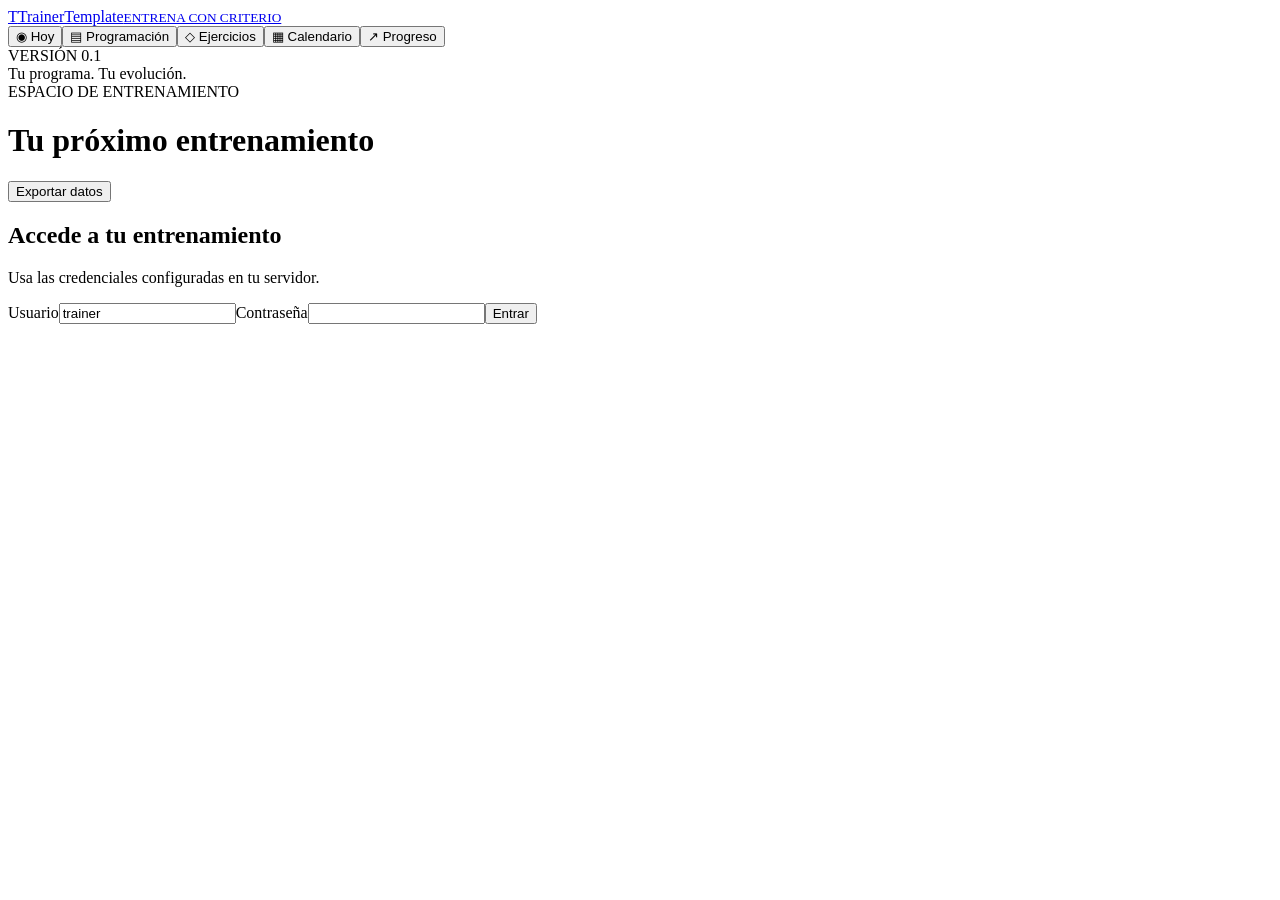
==== src/main/resources/static/index.html @ 3e39e27e "feat: add TrainerTemplate 0.1 with Spring Boot API and workout web app" ====
<!doctype html><html lang="es"><head><meta charset="utf-8"><meta name="viewport" content="width=device-width,initial-scale=1"><title>TrainerTemplate</title><link rel="stylesheet" href="/style.css"><script defer src="/app.js"></script></head><body>
<aside><a class="brand" href="#">T<span>TrainerTemplate<small>ENTRENA CON CRITERIO</small></span></a><nav><button data-view="today" class="selected">◉ Hoy</button><button data-view="programs">▤ Programación</button><button data-view="exercises">◇ Ejercicios</button><button data-view="calendar">▦ Calendario</button><button data-view="progress">↗ Progreso</button></nav><div class="aside-bottom">VERSIÓN 0.1<br>Tu programa. Tu evolución.</div></aside>
<main><header><div><span class="eyebrow">ESPACIO DE ENTRENAMIENTO</span><h1 id="title">Tu próximo entrenamiento</h1></div><button id="export" class="secondary">Exportar datos</button></header><div id="notice" role="status" hidden></div><section id="login" class="card"><h2>Accede a tu entrenamiento</h2><p>Usa las credenciales configuradas en tu servidor.</p><form id="login-form"><label>Usuario<input name="user" value="trainer" autocomplete="username" required></label><label>Contraseña<input name="password" type="password" autocomplete="current-password" required></label><button>Entrar</button></form></section><div id="content" hidden></div></main>
<dialog id="editor"><form id="editor-form"><div class="dialog-top"><h2 id="editor-title"></h2><button type="button" id="close-editor" class="secondary">Cerrar</button></div><div id="editor-fields"></div><button>Guardar</button></form></dialog></body></html>
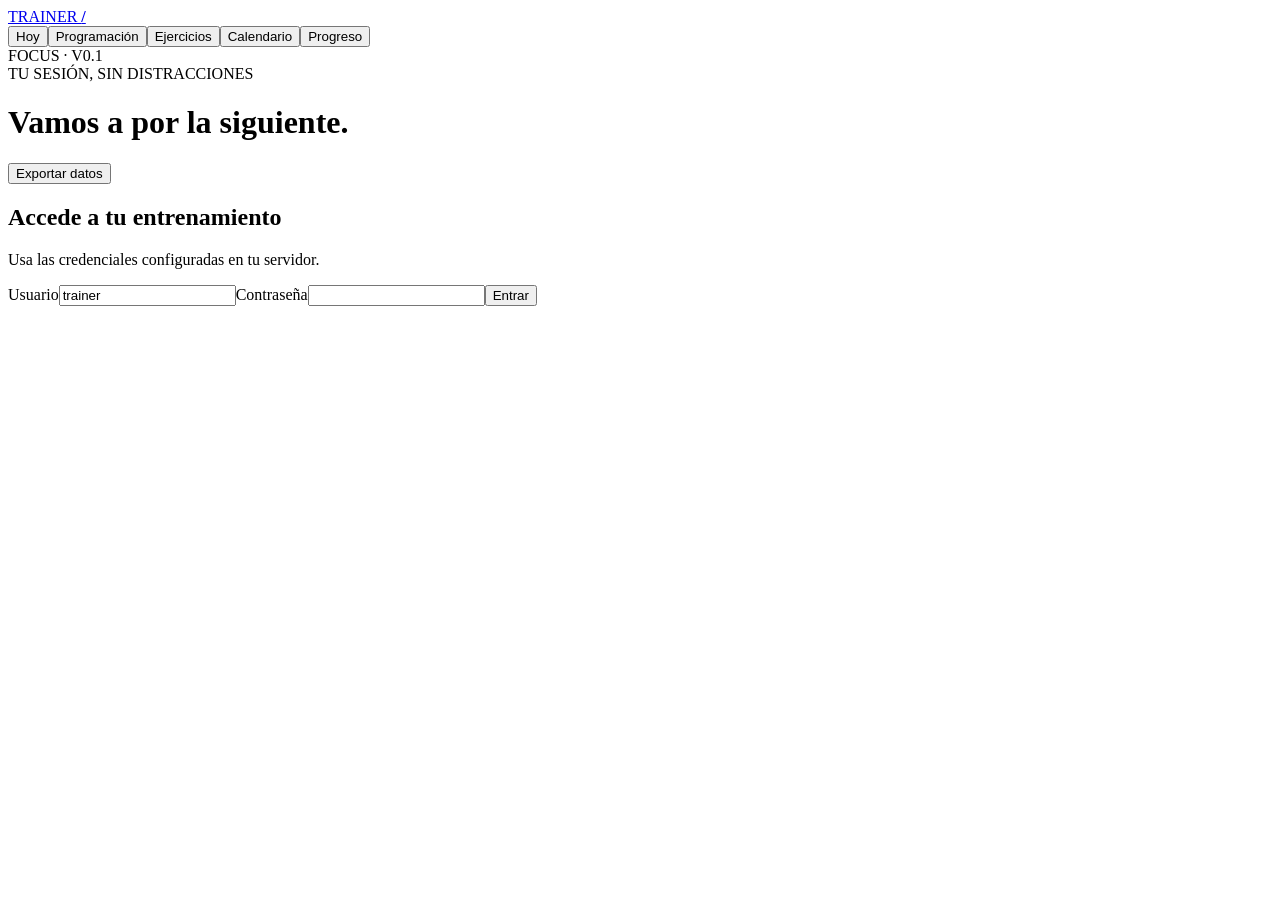
==== commit 0969d19a: "v.0..1 chabgue template" ====
--- a/src/main/resources/static/index.html
+++ b/src/main/resources/static/index.html
@@ -1,4 +1,4 @@
 <!doctype html><html lang="es"><head><meta charset="utf-8"><meta name="viewport" content="width=device-width,initial-scale=1"><title>TrainerTemplate</title><link rel="stylesheet" href="/style.css"><script defer src="/app.js"></script></head><body>
-<aside><a class="brand" href="#">T<span>TrainerTemplate<small>ENTRENA CON CRITERIO</small></span></a><nav><button data-view="today" class="selected">◉ Hoy</button><button data-view="programs">▤ Programación</button><button data-view="exercises">◇ Ejercicios</button><button data-view="calendar">▦ Calendario</button><button data-view="progress">↗ Progreso</button></nav><div class="aside-bottom">VERSIÓN 0.1<br>Tu programa. Tu evolución.</div></aside>
-<main><header><div><span class="eyebrow">ESPACIO DE ENTRENAMIENTO</span><h1 id="title">Tu próximo entrenamiento</h1></div><button id="export" class="secondary">Exportar datos</button></header><div id="notice" role="status" hidden></div><section id="login" class="card"><h2>Accede a tu entrenamiento</h2><p>Usa las credenciales configuradas en tu servidor.</p><form id="login-form"><label>Usuario<input name="user" value="trainer" autocomplete="username" required></label><label>Contraseña<input name="password" type="password" autocomplete="current-password" required></label><button>Entrar</button></form></section><div id="content" hidden></div></main>
+<aside><a class="brand" href="#"><span>TRAINER <b>/</b></span></a><nav aria-label="Navegación principal"><button data-view="today" class="selected">Hoy</button><button data-view="programs">Programación</button><button data-view="exercises">Ejercicios</button><button data-view="calendar">Calendario</button><button data-view="progress">Progreso</button></nav><div class="aside-bottom">FOCUS · V0.1</div></aside>
+<main><header><div><span class="eyebrow">TU SESIÓN, SIN DISTRACCIONES</span><h1 id="title">Vamos a por la siguiente.</h1></div><button id="export" class="secondary">Exportar datos</button></header><div id="notice" role="status" hidden></div><section id="login" class="card"><h2>Accede a tu entrenamiento</h2><p>Usa las credenciales configuradas en tu servidor.</p><form id="login-form"><label>Usuario<input name="user" value="trainer" autocomplete="username" required></label><label>Contraseña<input name="password" type="password" autocomplete="current-password" required></label><button>Entrar</button></form></section><div id="content" hidden></div></main>
 <dialog id="editor"><form id="editor-form"><div class="dialog-top"><h2 id="editor-title"></h2><button type="button" id="close-editor" class="secondary">Cerrar</button></div><div id="editor-fields"></div><button>Guardar</button></form></dialog></body></html>
